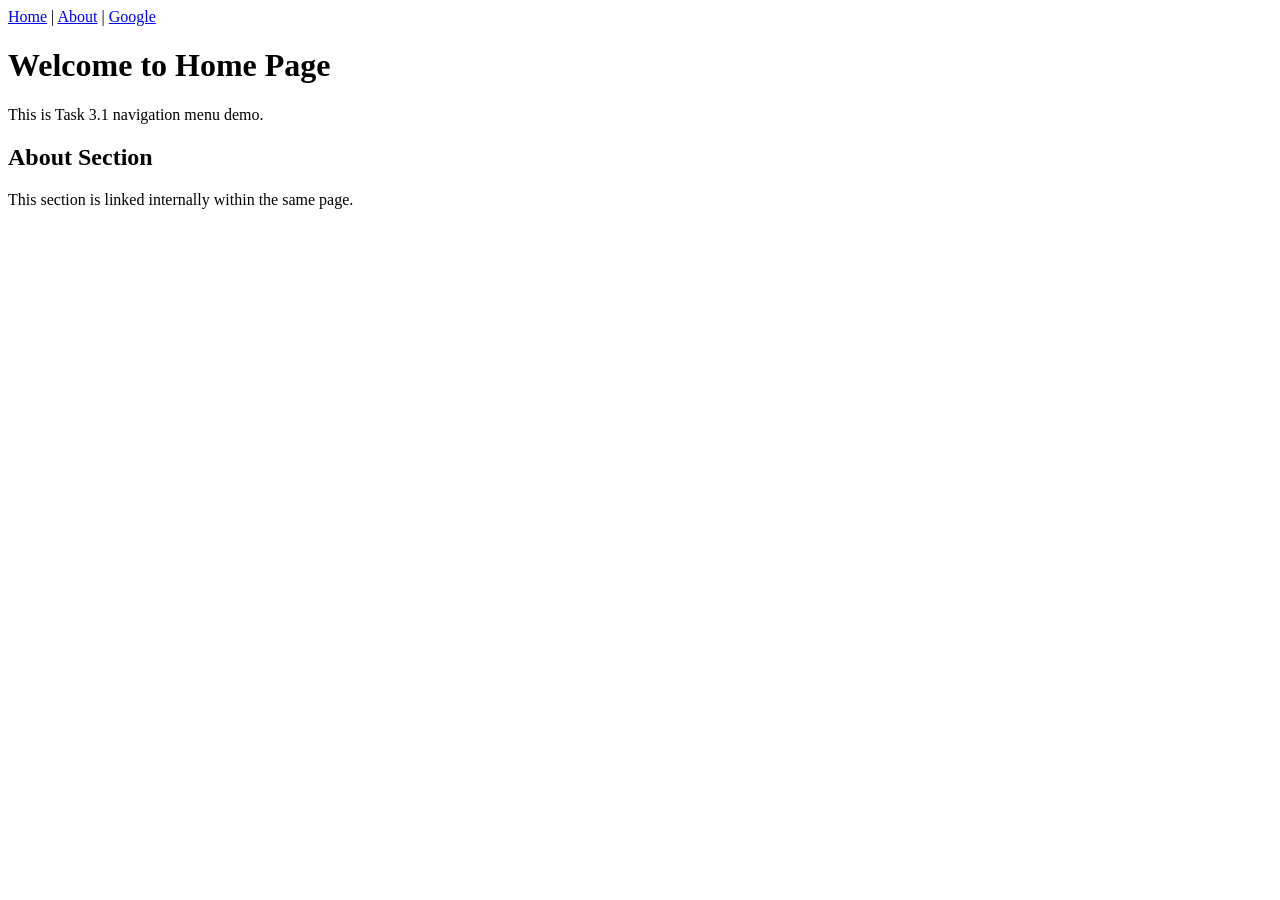
==== week3/index.html @ 452af761 "Task 3.1: Add navigation menu in index.html" ====
<!DOCTYPE html>
<html lang="en">

<head>
    <meta charset="UTF-8">
    <meta name="viewport" content="width=device-width, initial-scale=1.0">
    <title>Week 3 - Task 3.1</title>
</head>

<body>

    <!-- Task 3.1: Navigation Menu -->
    <header>
        <nav>
            <a href="index.html">Home</a> |
            <a href="#about">About</a> |
            <a href="https://www.google.com" target="_blank">Google</a>
        </nav>
    </header>

    <main>
        <h1>Welcome to Home Page</h1>
        <p>This is Task 3.1 navigation menu demo.</p>

        <section id="about">
            <h2>About Section</h2>
            <p>This section is linked internally within the same page.</p>
        </section>
    </main>

</body>

</html>
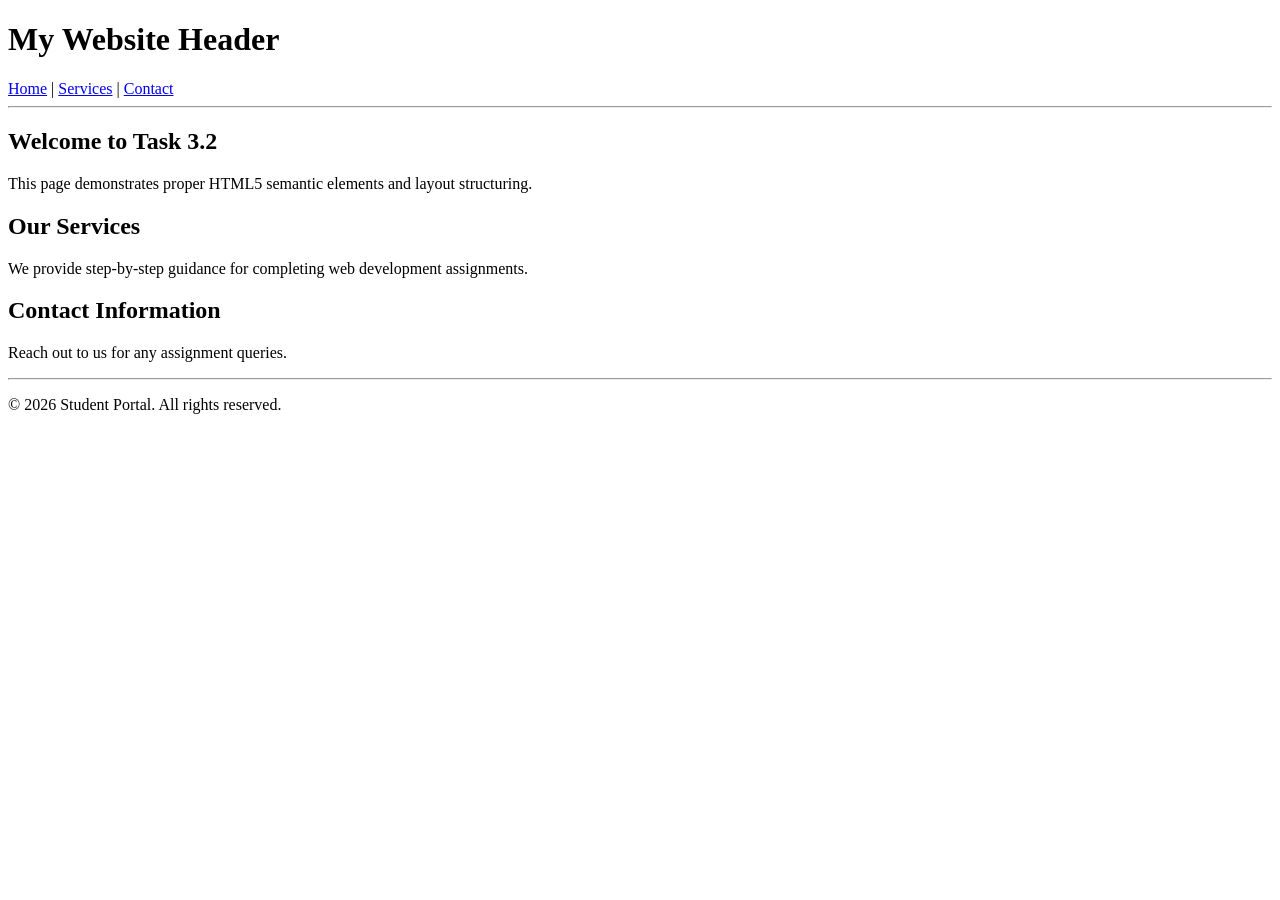
==== commit f97804e2: "Task 3.2: Structure page with semantic tags and section headers--authors=shivayadavy636-alt < shivay" ====
--- a/week3/index.html
+++ b/week3/index.html
@@ -4,29 +4,44 @@
 <head>
     <meta charset="UTF-8">
     <meta name="viewport" content="width=device-width, initial-scale=1.0">
-    <title>Week 3 - Task 3.1</title>
+    <title>Week 3 - Task 3.2 Structure</title>
 </head>
 
 <body>
 
-    <!-- Task 3.1: Navigation Menu -->
     <header>
+        <h1>My Website Header</h1>
         <nav>
             <a href="index.html">Home</a> |
-            <a href="#about">About</a> |
-            <a href="https://www.google.com" target="_blank">Google</a>
+            <a href="#services">Services</a> |
+            <a href="#contact">Contact</a>
         </nav>
     </header>
 
+    <hr>
+
     <main>
-        <h1>Welcome to Home Page</h1>
-        <p>This is Task 3.1 navigation menu demo.</p>
+        <section id="hero">
+            <h2>Welcome to Task 3.2</h2>
+            <p>This page demonstrates proper HTML5 semantic elements and layout structuring.</p>
+        </section>
 
-        <section id="about">
-            <h2>About Section</h2>
-            <p>This section is linked internally within the same page.</p>
+        <section id="services">
+            <h2>Our Services</h2>
+            <p>We provide step-by-step guidance for completing web development assignments.</p>
+        </section>
+
+        <section id="contact">
+            <h2>Contact Information</h2>
+            <p>Reach out to us for any assignment queries.</p>
         </section>
     </main>
+
+    <hr>
+
+    <footer>
+        <p>&copy; 2026 Student Portal. All rights reserved.</p>
+    </footer>
 
 </body>
 
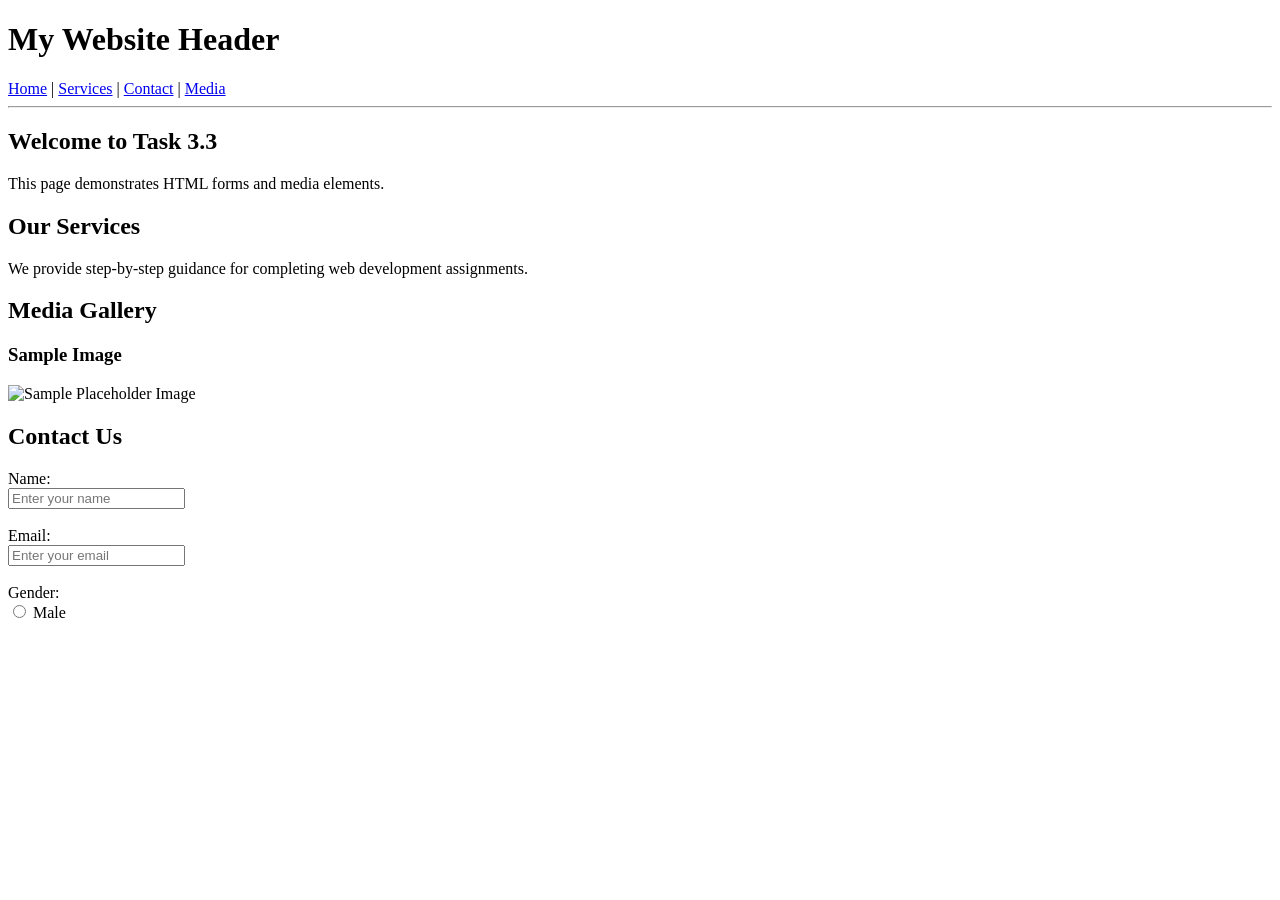
==== commit d57d5f9b: "Task 3.3: Add HTML form and media elements" ====
--- a/week3/index.html
+++ b/week3/index.html
@@ -4,7 +4,7 @@
 <head>
     <meta charset="UTF-8">
     <meta name="viewport" content="width=device-width, initial-scale=1.0">
-    <title>Week 3 - Task 3.2 Structure</title>
+    <title>Week 3 - Task 3.3 Form & Media</title>
 </head>
 
 <body>
@@ -14,7 +14,8 @@
         <nav>
             <a href="index.html">Home</a> |
             <a href="#services">Services</a> |
-            <a href="#contact">Contact</a>
+            <a href="#contact">Contact</a> |
+            <a href="#media">Media</a>
         </nav>
     </header>
 
@@ -22,8 +23,8 @@
 
     <main>
         <section id="hero">
-            <h2>Welcome to Task 3.2</h2>
-            <p>This page demonstrates proper HTML5 semantic elements and layout structuring.</p>
+            <h2>Welcome to Task 3.3</h2>
+            <p>This page demonstrates HTML forms and media elements.</p>
         </section>
 
         <section id="services">
@@ -31,18 +32,29 @@
             <p>We provide step-by-step guidance for completing web development assignments.</p>
         </section>
 
+        <section id="media">
+            <h2>Media Gallery</h2>
+            <article>
+                <h3>Sample Image</h3>
+                <img src="https://via.placeholder.com/300x150" alt="Sample Placeholder Image">
+            </article>
+        </section>
+
         <section id="contact">
-            <h2>Contact Information</h2>
-            <p>Reach out to us for any assignment queries.</p>
-        </section>
-    </main>
-
-    <hr>
-
-    <footer>
-        <p>&copy; 2026 Student Portal. All rights reserved.</p>
-    </footer>
-
-</body>
-
-</html>+            <h2>Contact Us</h2>
+            <form action="#" method="post">
+                <div>
+                    <label for="name">Name:</label><br>
+                    <input type="text" id="name" name="name" placeholder="Enter your name" required>
+                </div>
+                <br>
+                <div>
+                    <label for="email">Email:</label><br>
+                    <input type="email" id="email" name="email" placeholder="Enter your email" required>
+                </div>
+                <br>
+                <div>
+                    <label>Gender:</label><br>
+                    <input type="radio" id="male" name="gender" value="male">
+                    <label for="male">Male</label>
+                    <input type="radio" id="female" name="gender" value="
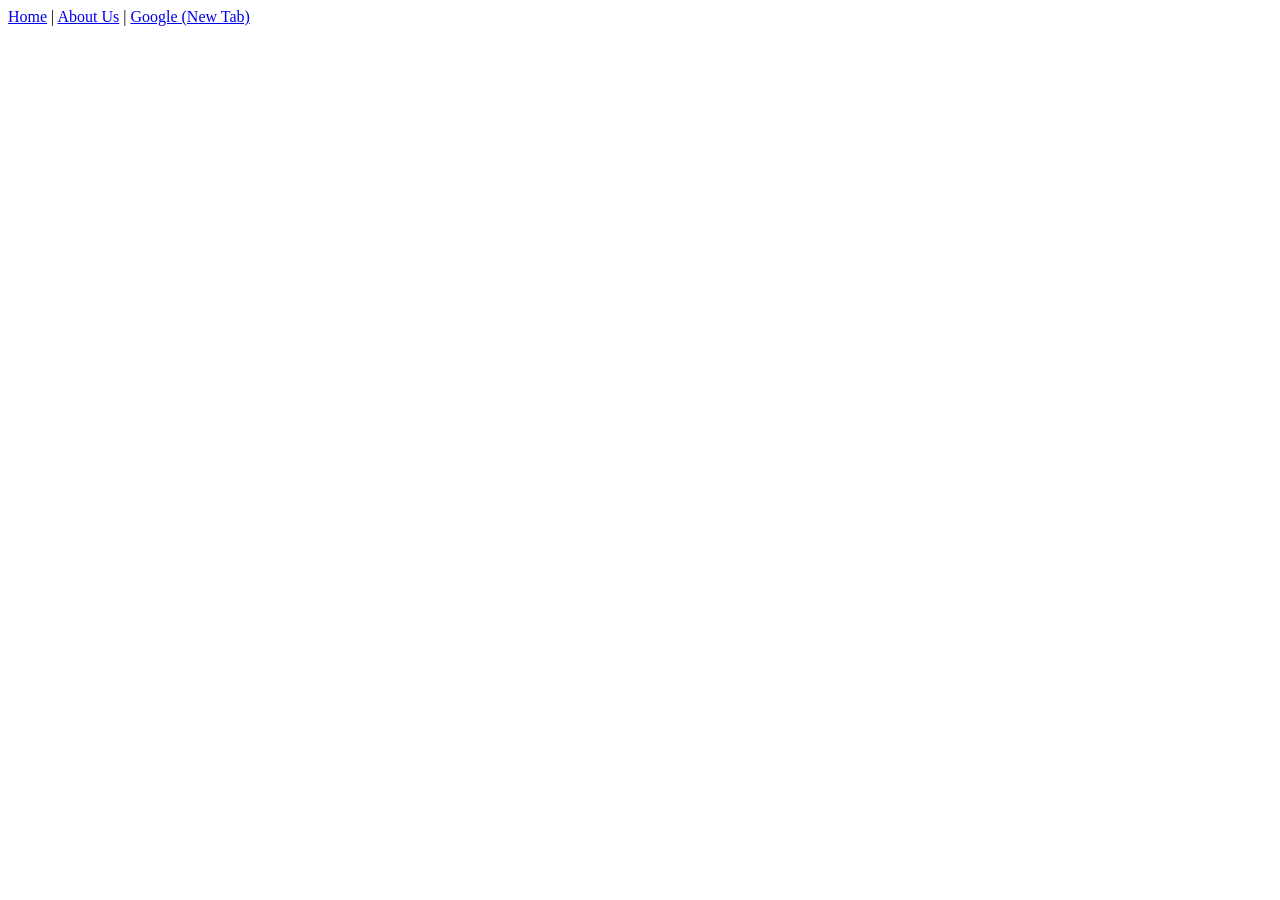
==== commit 2f5da5b1: "Task 3.1: Add navigation menu with links" ====
--- a/week3/index.html
+++ b/week3/index.html
@@ -4,57 +4,18 @@
 <head>
     <meta charset="UTF-8">
     <meta name="viewport" content="width=device-width, initial-scale=1.0">
-    <title>Week 3 - Task 3.3 Form & Media</title>
+    <title>Week 3 Assignment</title>
 </head>
 
 <body>
 
-    <header>
-        <h1>My Website Header</h1>
-        <nav>
-            <a href="index.html">Home</a> |
-            <a href="#services">Services</a> |
-            <a href="#contact">Contact</a> |
-            <a href="#media">Media</a>
-        </nav>
-    </header>
+    <!-- Task 3.1: Nav menu with links (one in new tab) -->
+    <nav>
+        <a href="index.html">Home</a> |
+        <a href="about.html">About Us</a> |
+        <a href="https://google.com" target="_blank">Google (New Tab)</a>
+    </nav>
 
-    <hr>
+</body>
 
-    <main>
-        <section id="hero">
-            <h2>Welcome to Task 3.3</h2>
-            <p>This page demonstrates HTML forms and media elements.</p>
-        </section>
-
-        <section id="services">
-            <h2>Our Services</h2>
-            <p>We provide step-by-step guidance for completing web development assignments.</p>
-        </section>
-
-        <section id="media">
-            <h2>Media Gallery</h2>
-            <article>
-                <h3>Sample Image</h3>
-                <img src="https://via.placeholder.com/300x150" alt="Sample Placeholder Image">
-            </article>
-        </section>
-
-        <section id="contact">
-            <h2>Contact Us</h2>
-            <form action="#" method="post">
-                <div>
-                    <label for="name">Name:</label><br>
-                    <input type="text" id="name" name="name" placeholder="Enter your name" required>
-                </div>
-                <br>
-                <div>
-                    <label for="email">Email:</label><br>
-                    <input type="email" id="email" name="email" placeholder="Enter your email" required>
-                </div>
-                <br>
-                <div>
-                    <label>Gender:</label><br>
-                    <input type="radio" id="male" name="gender" value="male">
-                    <label for="male">Male</label>
-                    <input type="radio" id="female" name="gender" value="+</html>
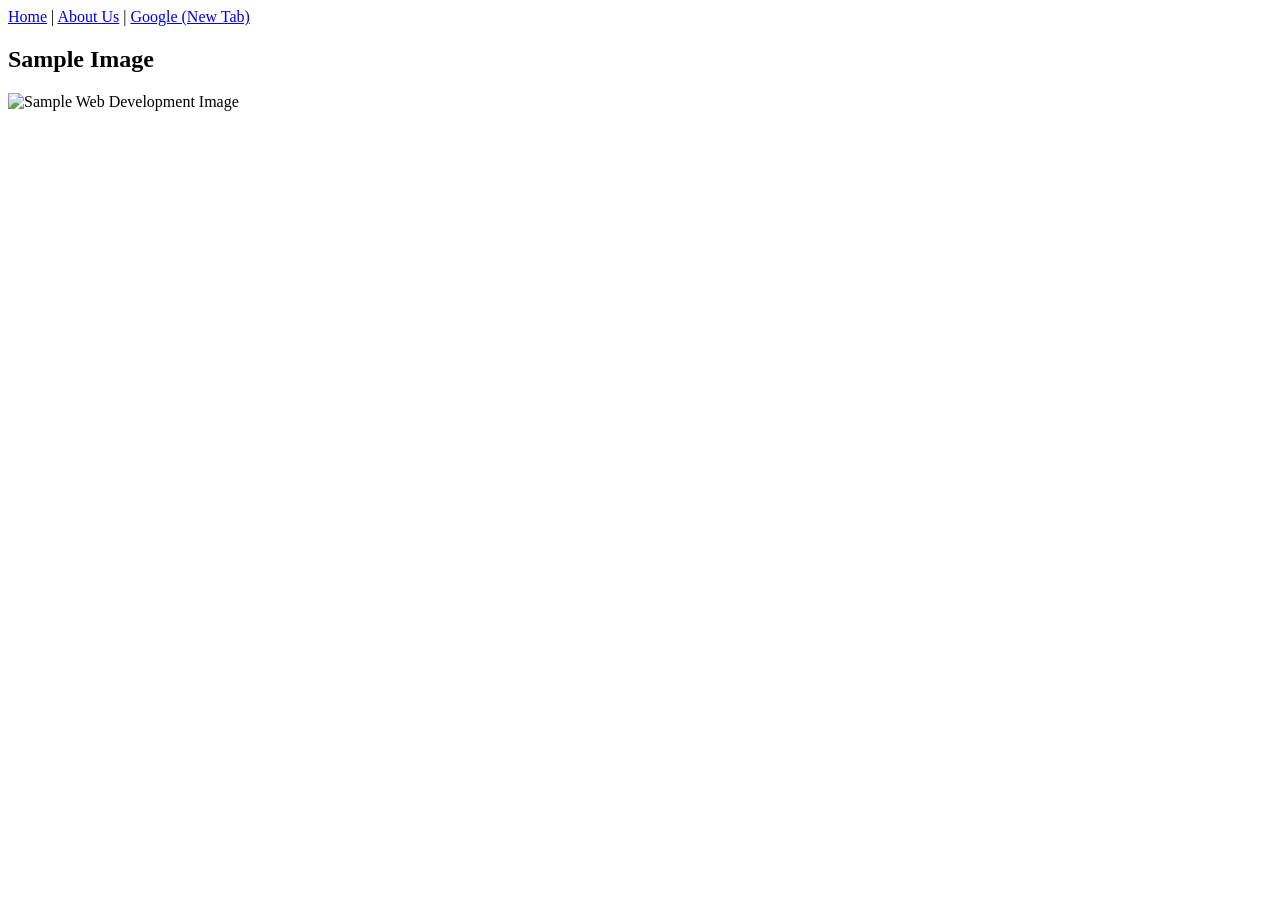
==== commit 8c7ad2a4: "Task 3.2: Add picture with img tag and alt text" ====
--- a/week3/index.html
+++ b/week3/index.html
@@ -9,13 +9,19 @@
 
 <body>
 
-    <!-- Task 3.1: Nav menu with links (one in new tab) -->
+    <!-- Task 3.1: Nav menu with links -->
     <nav>
         <a href="index.html">Home</a> |
         <a href="about.html">About Us</a> |
         <a href="https://google.com" target="_blank">Google (New Tab)</a>
     </nav>
 
+    <!-- Task 3.2: Image tag with alt text -->
+    <section>
+        <h2>Sample Image</h2>
+        <img src="https://via.placeholder.com/300x150" alt="Sample Web Development Image">
+    </section>
+
 </body>
 
 </html>
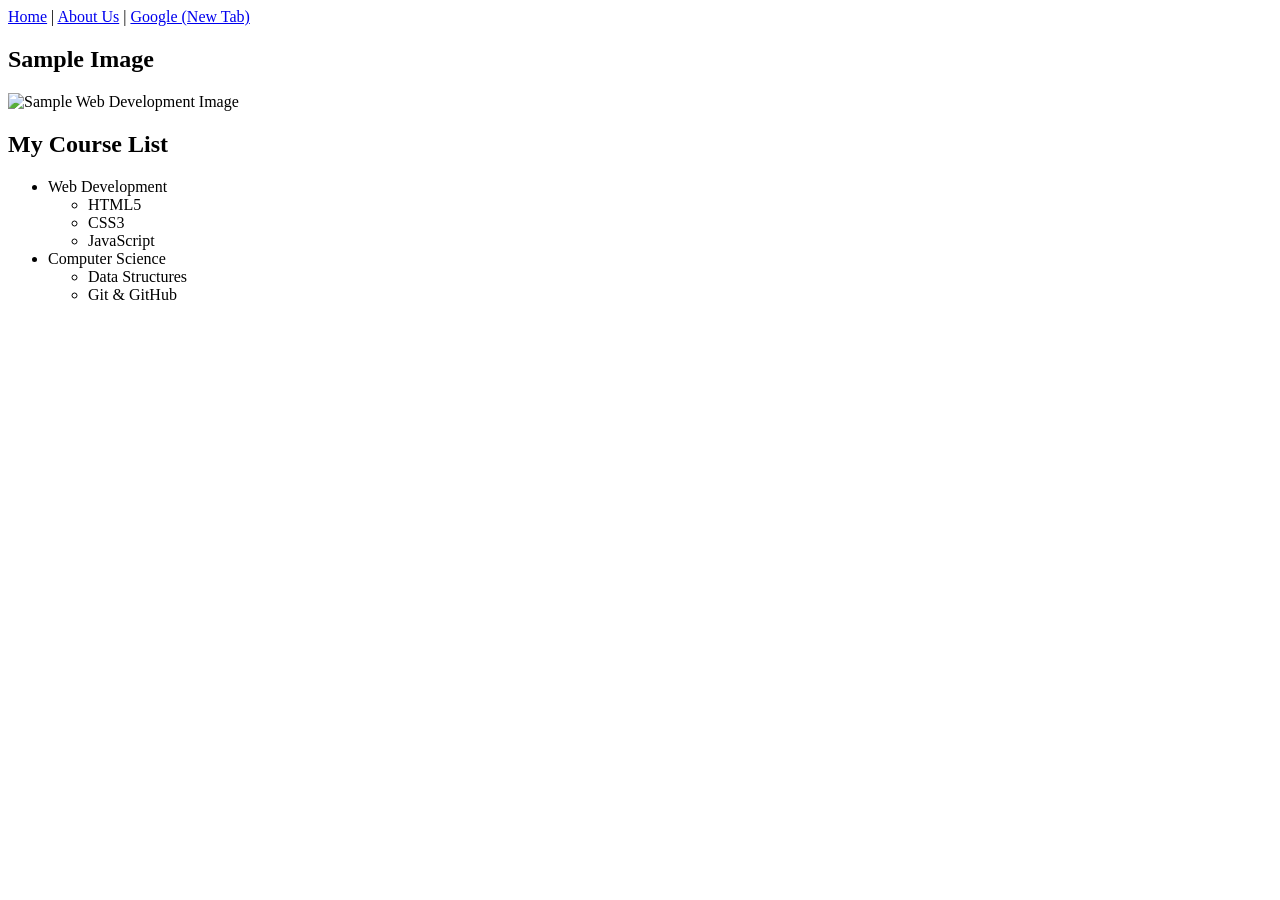
==== commit 614fa7ca: "Task 3.3: Add course list with nested list structure" ====
--- a/week3/index.html
+++ b/week3/index.html
@@ -22,6 +22,26 @@
         <img src="https://via.placeholder.com/300x150" alt="Sample Web Development Image">
     </section>
 
+    <!-- Task 3.3: Course List with Nested List (List inside another list) -->
+    <section>
+        <h2>My Course List</h2>
+        <ul>
+            <li>Web Development
+                <ul>
+                    <li>HTML5</li>
+                    <li>CSS3</li>
+                    <li>JavaScript</li>
+                </ul>
+            </li>
+            <li>Computer Science
+                <ul>
+                    <li>Data Structures</li>
+                    <li>Git & GitHub</li>
+                </ul>
+            </li>
+        </ul>
+    </section>
+
 </body>
 
 </html>
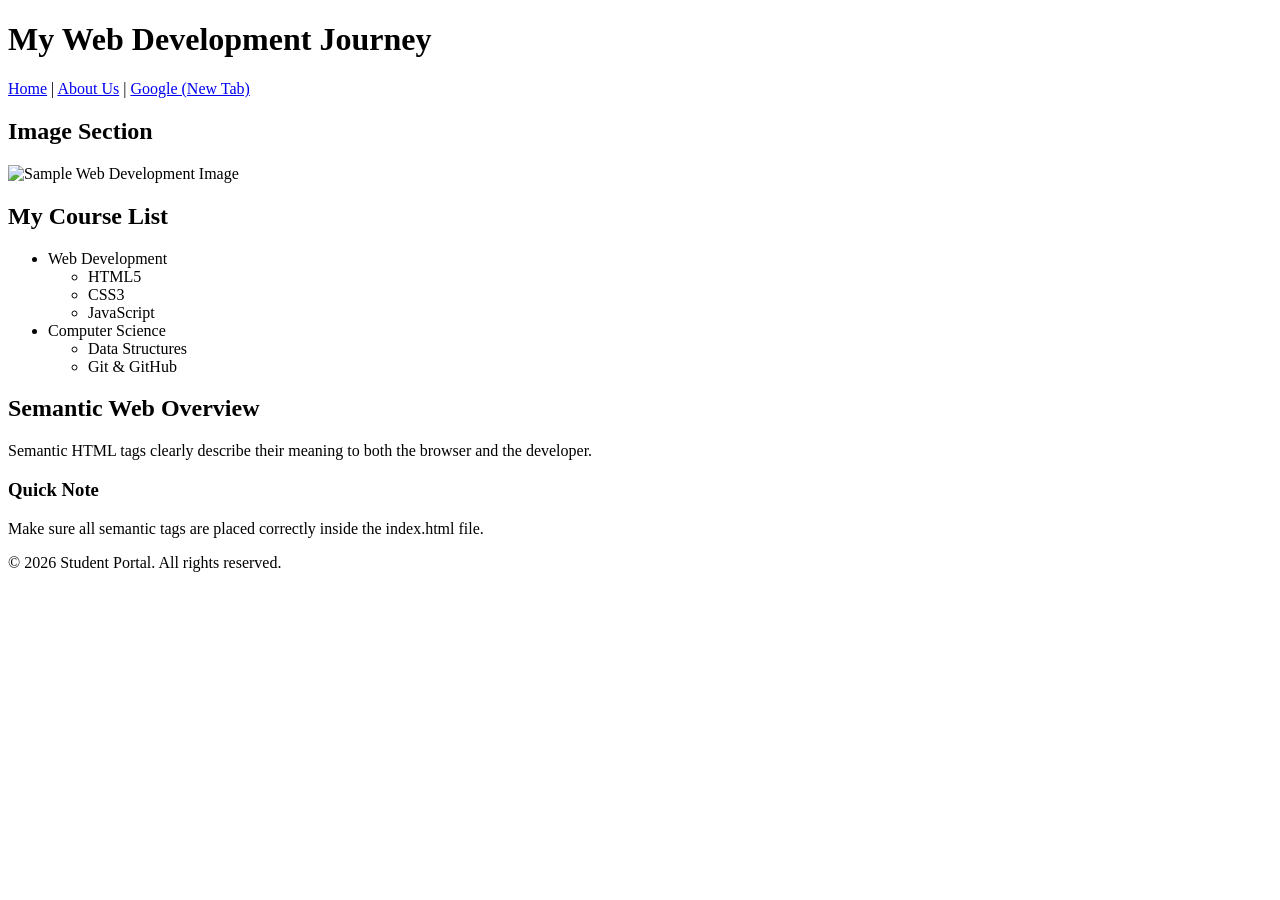
==== commit 3a9ed0ae: "Task 3.4: Wrap page structure using semantic HTML tags" ====
--- a/week3/index.html
+++ b/week3/index.html
@@ -9,38 +9,64 @@
 
 <body>
 
-    <!-- Task 3.1: Nav menu with links -->
-    <nav>
-        <a href="index.html">Home</a> |
-        <a href="about.html">About Us</a> |
-        <a href="https://google.com" target="_blank">Google (New Tab)</a>
-    </nav>
+    <!-- Task 3.4: header and nav tags -->
+    <header>
+        <h1>My Web Development Journey</h1>
+        <!-- Task 3.1: nav -->
+        <nav>
+            <a href="index.html">Home</a> |
+            <a href="about.html">About Us</a> |
+            <a href="https://google.com" target="_blank">Google (New Tab)</a>
+        </nav>
+    </header>
 
-    <!-- Task 3.2: Image tag with alt text -->
-    <section>
-        <h2>Sample Image</h2>
-        <img src="https://via.placeholder.com/300x150" alt="Sample Web Development Image">
-    </section>
+    <!-- Task 3.4: main tag -->
+    <main>
+        <!-- Task 3.4: section tag -->
+        <section id="media">
+            <h2>Image Section</h2>
+            <!-- Task 3.2: img tag with alt text -->
+            <img src="https://via.placeholder.com/300x150" alt="Sample Web Development Image">
+        </section>
 
-    <!-- Task 3.3: Course List with Nested List (List inside another list) -->
-    <section>
-        <h2>My Course List</h2>
-        <ul>
-            <li>Web Development
-                <ul>
-                    <li>HTML5</li>
-                    <li>CSS3</li>
-                    <li>JavaScript</li>
-                </ul>
-            </li>
-            <li>Computer Science
-                <ul>
-                    <li>Data Structures</li>
-                    <li>Git & GitHub</li>
-                </ul>
-            </li>
-        </ul>
-    </section>
+        <!-- Task 3.4: section tag -->
+        <section id="courses">
+            <h2>My Course List</h2>
+            <!-- Task 3.3: Nested list -->
+            <ul>
+                <li>Web Development
+                    <ul>
+                        <li>HTML5</li>
+                        <li>CSS3</li>
+                        <li>JavaScript</li>
+                    </ul>
+                </li>
+                <li>Computer Science
+                    <ul>
+                        <li>Data Structures</li>
+                        <li>Git & GitHub</li>
+                    </ul>
+                </li>
+            </ul>
+        </section>
+
+        <!-- Task 3.4: article tag -->
+        <article>
+            <h2>Semantic Web Overview</h2>
+            <p>Semantic HTML tags clearly describe their meaning to both the browser and the developer.</p>
+        </article>
+    </main>
+
+    <!-- Task 3.4: aside tag -->
+    <aside>
+        <h3>Quick Note</h3>
+        <p>Make sure all semantic tags are placed correctly inside the index.html file.</p>
+    </aside>
+
+    <!-- Task 3.4: footer tag -->
+    <footer>
+        <p>&copy; 2026 Student Portal. All rights reserved.</p>
+    </footer>
 
 </body>
 
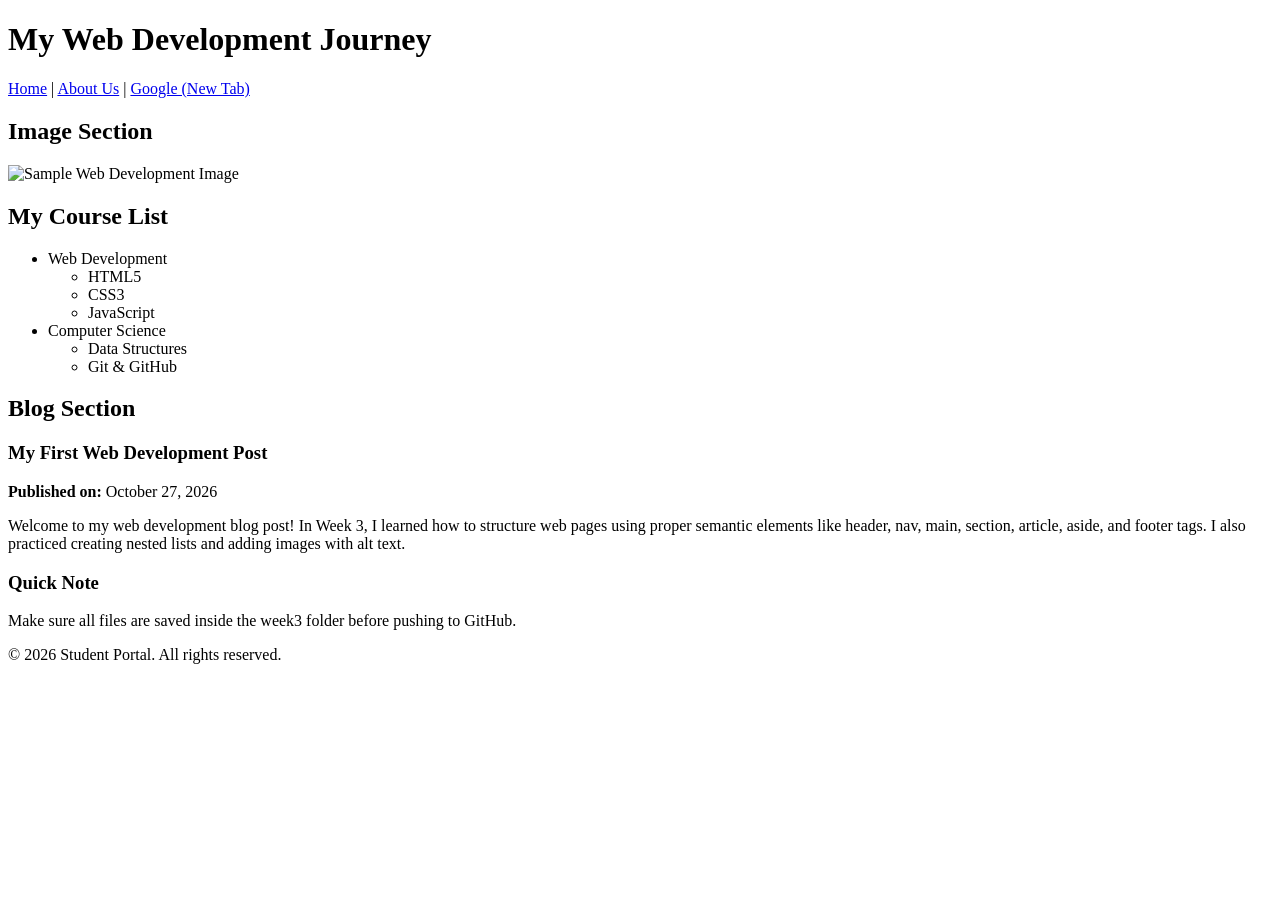
==== commit 90c11164: "Task 3.5: Add blog post inside article tag to complete Week 3" ====
--- a/week3/index.html
+++ b/week3/index.html
@@ -12,7 +12,7 @@
     <!-- Task 3.4: header and nav tags -->
     <header>
         <h1>My Web Development Journey</h1>
-        <!-- Task 3.1: nav -->
+        <!-- Task 3.1: nav menu with links (one in new tab) -->
         <nav>
             <a href="index.html">Home</a> |
             <a href="about.html">About Us</a> |
@@ -50,17 +50,23 @@
             </ul>
         </section>
 
-        <!-- Task 3.4: article tag -->
-        <article>
-            <h2>Semantic Web Overview</h2>
-            <p>Semantic HTML tags clearly describe their meaning to both the browser and the developer.</p>
-        </article>
+        <!-- Task 3.4 & Task 3.5: article tag with small blog post -->
+        <section id="blog">
+            <h2>Blog Section</h2>
+            <article>
+                <h3>My First Web Development Post</h3>
+                <p><strong>Published on:</strong> October 27, 2026</p>
+                <p>Welcome to my web development blog post! In Week 3, I learned how to structure web pages using proper
+                    semantic elements like header, nav, main, section, article, aside, and footer tags. I also practiced
+                    creating nested lists and adding images with alt text.</p>
+            </article>
+        </section>
     </main>
 
     <!-- Task 3.4: aside tag -->
     <aside>
         <h3>Quick Note</h3>
-        <p>Make sure all semantic tags are placed correctly inside the index.html file.</p>
+        <p>Make sure all files are saved inside the week3 folder before pushing to GitHub.</p>
     </aside>
 
     <!-- Task 3.4: footer tag -->
